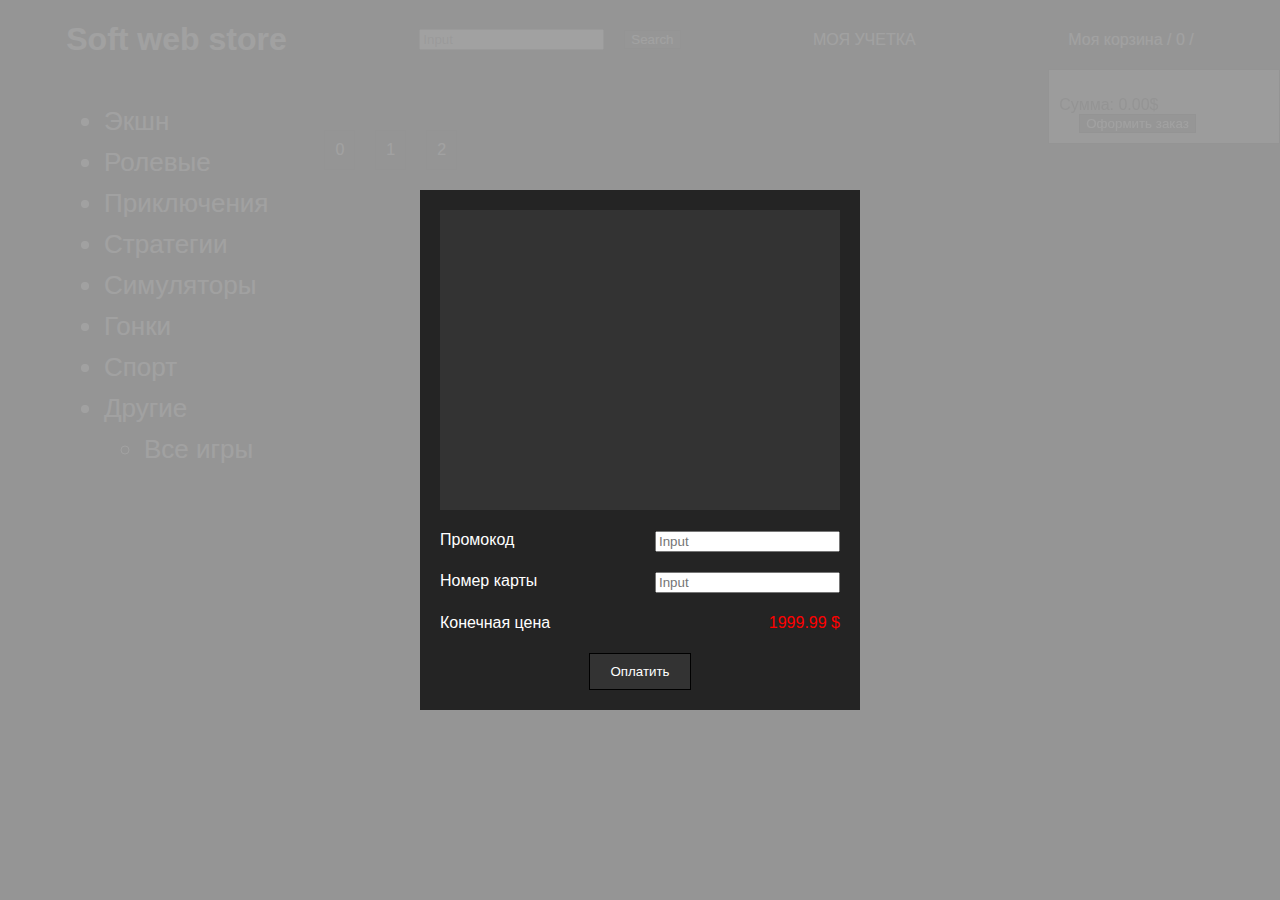
==== Ivanov_Fadeev_project/front/index.html @ 4fe14bc9 "Изменил логику скрытия поп-ап окон" ====
<!DOCTYPE html>
<html lang="en">

<head>
    <meta charset="UTF-8">
    <meta name="viewport" content="width=device-width, initial-scale=1.0">
    <title>Document</title>
    <link rel="stylesheet" href="src/styles.css">
    <link rel="shortcut icon" href="./resources/favicon.ico" type="image/x-icon">
</head>

<body onload="firstStart()">
    <!-- <body> -->
    <header>
        <div class="logo">
            <h1>Soft web store</h1>
        </div>
        <div class="search"><input type="text" placeholder="Input" name=""><button>Search</button></div>
        <div class="user-short">МОЯ УЧЕТКА</div>
        <div class="cart">
            <div class="cart-title">Моя корзина / <span></span> / </div>
            <div class="cart-container">
                <ul>
                    <!-- <li class="cart-item">
                        <span class="name">GTA V</span>
                        <span class="genre">Shooter</span>
                        <span class="price">19.99</span>
                        <button onclick="removefromCart(this)">x</button>
                    </li> -->
                </ul>
                <span class="summ">Сумма: 00.00</span><span>$</span>
                <button onclick="showMakeOffer()">Оформить заказ</button>
            </div>

        </div>

    </header>

    <div class="center-wrapper" id="offer-container" onclick="hideCenterWrapper()">
        <div class="offer" onclick="event.stopPropagation()">
            <div class="offer-items-container">
                <ul>
                    <!-- <li>
                        <span>Наименование товара</span>
                        <span>19.99 $</span>
                        <button>X</button>
                    </li> -->
                </ul>
            </div>
            <div class="two-in-row">
                <span>Промокод</span>
                <input type="text" placeholder="Input" name="">
            </div>
            <div class="two-in-row">
                <span>Номер карты</span>
                <input type="text" placeholder="Input" name="">
            </div>
            <div class="two-in-row"><span>Конечная цена</span><span class="offer-cost" style="color: red;">1999.99
                    $</span></div>
            <button class="button-pay">Оплатить</button>
        </div>
    </div>
    <div class="center-wrapper" id="login-container" style="display: none;" onclick="hideCenterWrapper()">
        <div class="offer" onclick="event.stopPropagation()">
            <div class="two-in-row">
                <span>Промокод</span>
                <input type="text" placeholder="Input" name="">
            </div>
            <div class="two-in-row">
                <span>Номер карты</span>
                <input type="text" placeholder="Input" name="">
            </div>
            <div class="two-in-row"><span>Конечная цена</span><span class="offer-cost" style="color: red;">1999.99
                    $</span></div>
            <button class="button-pay">Оплатить</button>
        </div>
    </div>
    <main>
        <nav class="nav">
            <ul class="list">
                <li class="item"> <a onclick="getItems('action', '', 0, LIMIT)">Экшн</a></li>
                <li class="item"> <a onclick="getItems('rpg', '', 0, LIMIT)">Ролевые</a></li>
                <li class="item"> <a onclick="getItems('adventure', '', 0, LIMIT)">Приключения</a></li>
                <li class="item"> <a onclick="getItems('strategy', '', 0, LIMIT)">Стратегии</a></li>
                <li class="item"> <a onclick="getItems('simulation', '', 0, LIMIT)">Симуляторы</a></li>
                <li class="item"> <a onclick="getItems('race', '', 0, LIMIT)">Гонки</a></li>
                <li class="item"> <a onclick="getItems('sports', '', 0, LIMIT)">Спорт</a></li>
                <li class="item"> <a onclick="getItems('other', '', 0, LIMIT)">Другие</a></li>
                <ul class="list">
                    <li class="item"> <a onclick="getItems('', '', 0, LIMIT)">Все игры</a></li>
                </ul>
            </ul>
        </nav>
        <div class="wrapper">
            <div class="items-container">
                <!-- <div class="item-tile">
                    <div class="item-tile_top">
                        <img class="cover" src="./resources/GTAV.jpg" alt="">
                        <div class="sticker"></div>
                        <div class="item-tile_bottom">
                            <div class="name">GTA V</div>
                            <div class="genre">Shooter</div>
                            <div class="price">
                                <span>19.99</span>
                                <span>$</span>
                                <span><button onclick="addToCart(this)">купить</button></span>
                            </div>
                        </div>
                    </div>
                </div> -->
            </div>
            <div class="pages">
                <div class="page">0</div>
                <div class="page">1</div>
                <div class="page">2</div>
            </div>
        </div>
        <footer>
            <div class="contact">+7(999)2345-945</div>
        </footer>
    </main>
    <script src="./src/main.js"></script>
    <script src="./src/offer.js"></script>
</body>

</html>
---- Ivanov_Fadeev_project/front/src/styles.css ----
header {
    display: flex;
    justify-content: space-around;
    align-items: center;
}

body {
    font-family: "Century Gothic", sans-serif, Arial, "Trebuchet MS", verdana;
    color: #fff;
    margin: 0px;
    background: #1d1d1d;
}

main {
    display: grid;
    grid-template: auto / 20% 1fr;
    width: 90%;
    margin: auto;
}

nav {
    font-size: 26px;
}

nav li {
    margin: 0 0 10px 0;
}

footer {
    margin: 10px 0;
    padding: 10px 0;
    grid-column: span 2;
    text-align: center;
}

button {
    background-color: #333;
    margin: 0 0 0 20px;
    color: #fff;
    font-family: "Century Gothic", sans-serif, Arial, "Trebuchet MS", verdana;
    border: 1px black solid;
    cursor: pointer;
}

li a:hover {
    cursor: pointer;
    background-color: #9c9c9cf2;
}

.item-tile {
    margin: 10px;
    padding: 10px;
    width: min-content;
    display: flex;
    border-radius: 5px;
    background: #242424;
}

.item-tile:hover {
    background: #333;
}

.items-container {
    padding: 20px;
    display: flex;
    flex-flow: wrap;
    justify-items: center;
    align-items: center;
}

.cover {
    width: 150px;
    height: 180px;
}

.pages {
    width: 100%;
    margin: 0 20px;
    display: flex;
    overflow: auto;
}

.page {
    padding: 10px;
    margin: 10px;
    border: 1px black solid;
}

.page:hover {
    cursor: pointer;
    background-color: #9c9c9cf2;
}

.cart-title {
    background-color: #242424;
    padding: 20px;
}

.cart-title:hover {
    cursor: pointer;
}

.cart-container {
    position: fixed;
    background-color: #9c9c9cf2;
    color: #000;
    border: 1px solid black;
    padding: 10px;
}

.cart-container li {
    text-decoration: none;
}

.item-name {
    height: 5em;
    overflow: hidden;
    display: flex;
    justify-content: center;
    align-items: center;
}

.center-wrapper {
    width: 100vw;
    height: 100vh;
    position: absolute;
    top: 0;
    left: 0;
    right: 0;
    bottom: 0;
    display: flex;
    justify-content: center;
    align-items: center;

    background-color: #9c9c9cf2;
}

.offer {
    height: 500px;
    width: 400px;
    padding: 10px 20px;
    display: grid;
    justify-items: start;
    align-items: center;

    background-color: #242424;
}

.two-in-row {
    width: 100%;
    display: flex;
    justify-content: space-between;
}

.offer ul {
    padding: 10px;
    margin: 0;
}

.offer li {
    display: grid;
    grid-template-columns: 200px auto;
    grid-auto-flow: column;
    list-style: none;
    margin: 10px;
}

.button-pay {
    justify-self: center;
    padding: 10px 20px;
    margin: 0;
}

.offer-items-container {
    height: 300px;
    width: 400px;
    overflow: auto;
    background-color: #333;
}
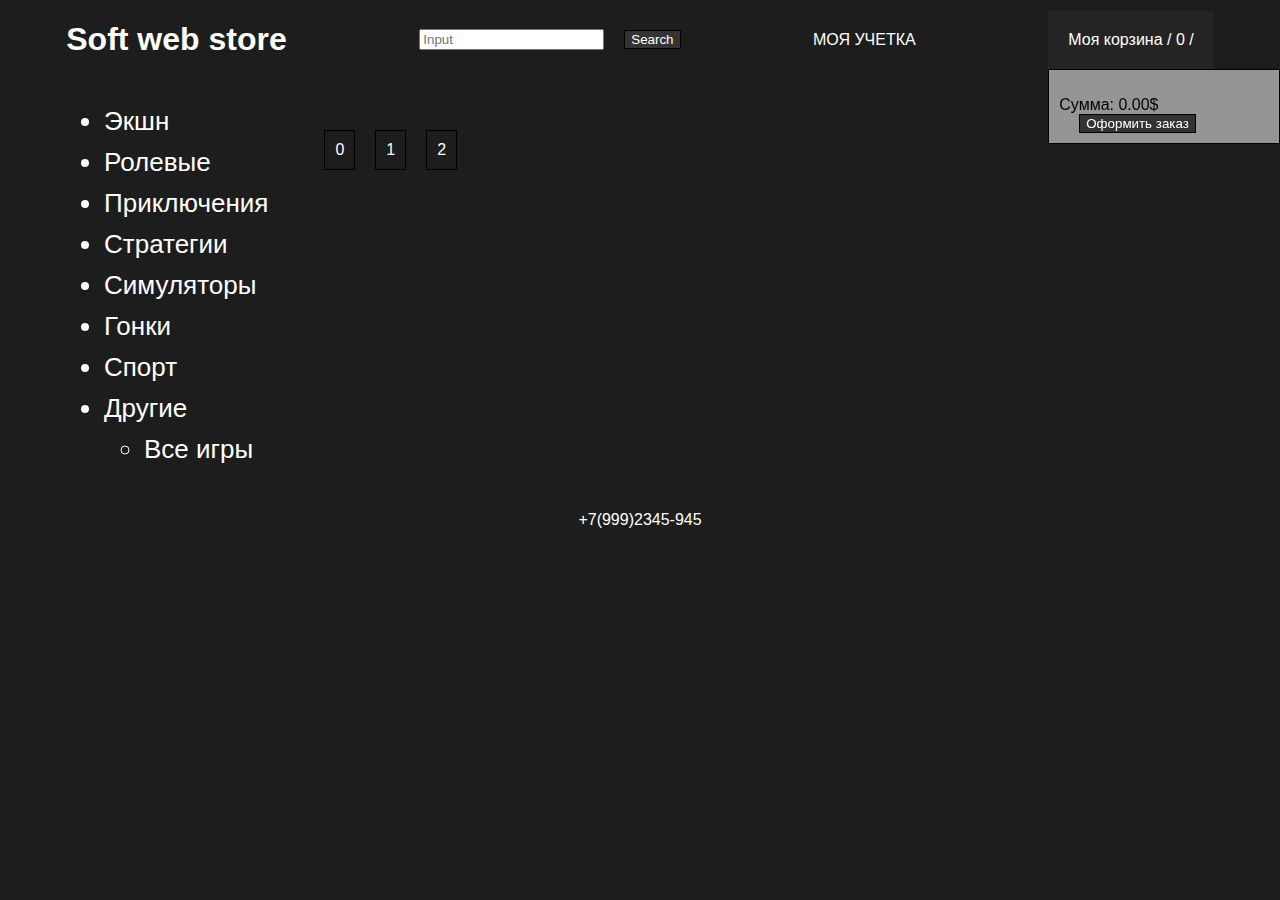
==== commit f4bea76a: "добавил форму логина" ====
--- a/Ivanov_Fadeev_project/front/index.html
+++ b/Ivanov_Fadeev_project/front/index.html
@@ -16,7 +16,7 @@
             <h1>Soft web store</h1>
         </div>
         <div class="search"><input type="text" placeholder="Input" name=""><button>Search</button></div>
-        <div class="user-short">МОЯ УЧЕТКА</div>
+        <div class="user-short" onclick="showLoginForm()">МОЯ УЧЕТКА</div>
         <div class="cart">
             <div class="cart-title">Моя корзина / <span></span> / </div>
             <div class="cart-container">
@@ -36,7 +36,7 @@
 
     </header>
 
-    <div class="center-wrapper" id="offer-container" onclick="hideCenterWrapper()">
+    <div class="center-wrapper" id="offer-container" style="display: none;" onclick="hideCenterWrapper()">
         <div class="offer" onclick="event.stopPropagation()">
             <div class="offer-items-container">
                 <ul>
@@ -61,18 +61,31 @@
         </div>
     </div>
     <div class="center-wrapper" id="login-container" style="display: none;" onclick="hideCenterWrapper()">
-        <div class="offer" onclick="event.stopPropagation()">
+        <div class="login" onclick="event.stopPropagation()">
             <div class="two-in-row">
-                <span>Промокод</span>
+                <span>Логин</span>
                 <input type="text" placeholder="Input" name="">
             </div>
             <div class="two-in-row">
-                <span>Номер карты</span>
+                <span>Пароль</span>
                 <input type="text" placeholder="Input" name="">
             </div>
-            <div class="two-in-row"><span>Конечная цена</span><span class="offer-cost" style="color: red;">1999.99
-                    $</span></div>
-            <button class="button-pay">Оплатить</button>
+            <div class="two-in-row">
+                <span>e-mail</span>
+                <input type="text" placeholder="Input" name="">
+            </div>
+            <div class="two-in-row">
+                <span>Имя</span>
+                <input type="text" placeholder="Input" name="">
+            </div>
+            <div class="two-in-row">
+                <span>Фото профиля</span>
+                <span><a href="#">Изображение</a></span>
+            </div>
+            <div class="two-in-row">
+                <button>Войти</button>
+                <button>Зарегистрироваться</button>
+            </div>
         </div>
     </div>
     <main>
@@ -121,6 +134,7 @@
     </main>
     <script src="./src/main.js"></script>
     <script src="./src/offer.js"></script>
+    <script src="./src/login.js"></script>
 </body>
 
 </html>--- a/Ivanov_Fadeev_project/front/src/styles.css
+++ b/Ivanov_Fadeev_project/front/src/styles.css
@@ -177,3 +177,14 @@
     overflow: auto;
     background-color: #333;
 }
+
+.login {
+    height: 500px;
+    width: 400px;
+    padding: 10px 20px;
+    display: grid;
+    justify-items: start;
+    align-items: center;
+
+    background-color: #242424;
+}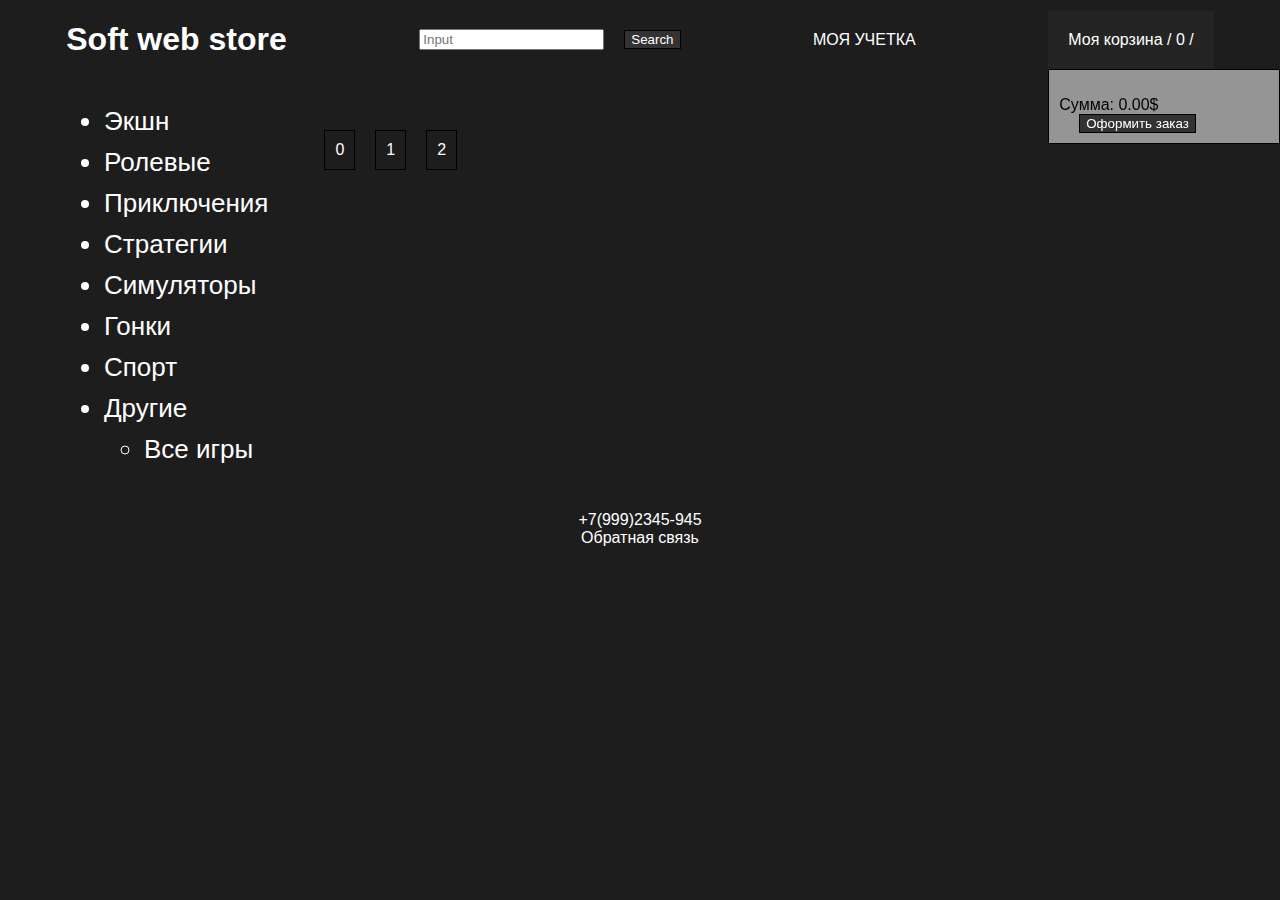
==== commit 24f8f7aa: "Добавил форму обратной связи" ====
--- a/Ivanov_Fadeev_project/front/index.html
+++ b/Ivanov_Fadeev_project/front/index.html
@@ -88,6 +88,26 @@
             </div>
         </div>
     </div>
+    <div class="center-wrapper" id="contact-form" style="display: none;" onclick="hideCenterWrapper()">
+        <div class="contact-form" onclick="event.stopPropagation()">
+            <div class="grid-group_4x4">
+                <div class="two-in-row">
+                    <span>Имя</span>
+                    <input type="text" placeholder="Input" name="">
+                </div>
+                <div class="two-in-row">
+                    <span>e-mail</span>
+                    <input type="text" placeholder="Input" name="">
+                </div>
+                <div class="grid-group_4x4-right">
+                    <span>login</span>
+                    <a href="#">Изображение</a>
+                </div>
+            </div>
+            <div><textarea name="" id="" cols="30" rows="10">Сообщение</textarea></div>
+            <div><button>Отправить</button></div>
+        </div>
+    </div>
     <main>
         <nav class="nav">
             <ul class="list">
@@ -130,11 +150,14 @@
         </div>
         <footer>
             <div class="contact">+7(999)2345-945</div>
+            <div id="mail-us" onclick="showContactForm()">Обратная связь</div>
         </footer>
     </main>
-    <script src="./src/main.js"></script>
+    <script src="./src/api.js"></script>
+    <script src="./src/cart.js"></script>
     <script src="./src/offer.js"></script>
     <script src="./src/login.js"></script>
+    <script src="./src/main.js"></script>
 </body>
 
 </html>--- a/Ivanov_Fadeev_project/front/src/styles.css
+++ b/Ivanov_Fadeev_project/front/src/styles.css
@@ -121,9 +121,9 @@
 }
 
 .center-wrapper {
-    width: 100vw;
-    height: 100vh;
-    position: absolute;
+    width: 100%;
+    height: 100%;
+    position: fixed;
     top: 0;
     left: 0;
     right: 0;
@@ -187,4 +187,37 @@
     align-items: center;
 
     background-color: #242424;
+}
+
+.contact-form {
+    width: 400px;
+    padding: 10px 20px;
+
+    display: grid;
+    justify-content: center;
+    align-items: center;
+
+    background-color: #242424;
+}
+
+.grid-group_4x4 {
+    padding: 10px;
+    display: grid;
+    grid-template: 1fr 1fr / 3fr 1fr;
+    grid-auto-flow: column;
+    grid-gap: 10px;
+}
+
+.grid-group_4x4-right {
+    grid-column: span 2;
+    grid-row: span 2;
+    align-self: center;
+}
+
+.user-short:hover {
+    cursor: pointer;
+}
+
+#mail-us {
+    cursor: pointer;
 }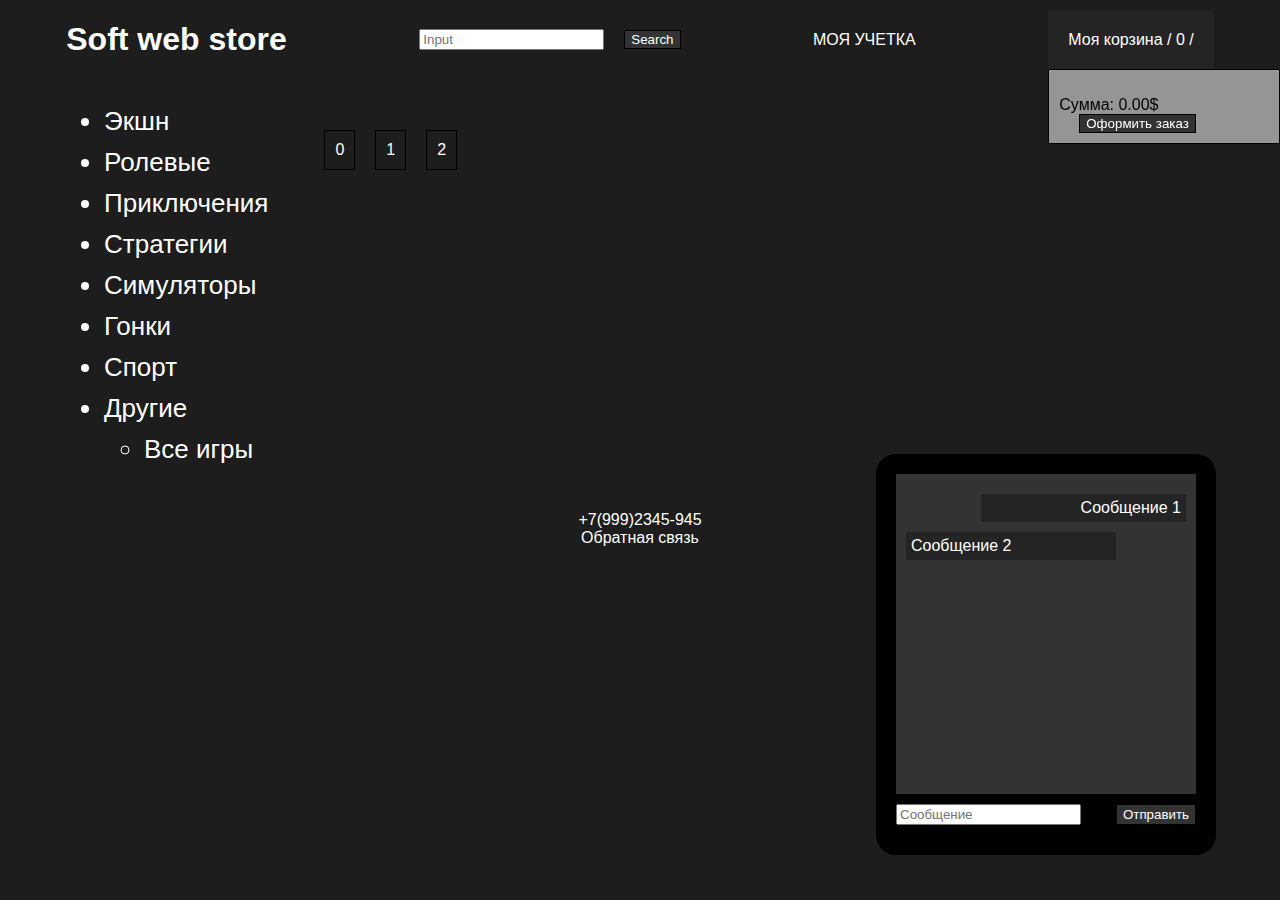
==== commit a548d6d1: "Добавил заготовку для чата" ====
--- a/Ivanov_Fadeev_project/front/index.html
+++ b/Ivanov_Fadeev_project/front/index.html
@@ -108,6 +108,16 @@
             <div><button>Отправить</button></div>
         </div>
     </div>
+    <div class="live-chat">
+        <div class="chat-box">
+            <div class="chat-message message-right">Сообщение 1</div>
+            <div class="chat-message message-left">Сообщение 2</div>
+        </div>
+        <div class="two-in-row">
+            <input type="text" name="" placeholder="Сообщение">
+            <button>Отправить</button>
+        </div>
+    </div>
     <main>
         <nav class="nav">
             <ul class="list">
--- a/Ivanov_Fadeev_project/front/src/styles.css
+++ b/Ivanov_Fadeev_project/front/src/styles.css
@@ -220,4 +220,43 @@
 
 #mail-us {
     cursor: pointer;
+}
+
+.live-chat {
+    padding: 20px;
+    position: fixed;
+    width: 300px;
+    right: 5%;
+    bottom: 5%;
+
+    background-color: #000;
+    border-radius: 20px;
+}
+
+.chat-box {
+    height: 300px;
+    background-color: #333;
+    padding: 10px;
+}
+
+.live-chat .two-in-row {
+    margin: 10px 0;
+}
+
+.chat-message {
+    padding: 5px;
+    display: flex;
+    max-width: 200px;
+    margin: 10px 0;
+
+    background-color: #242424;
+}
+
+.message-right {
+    justify-content: flex-end;
+    margin-left: 75px;
+}
+
+.message-left {
+    justify-content: flex-start;
 }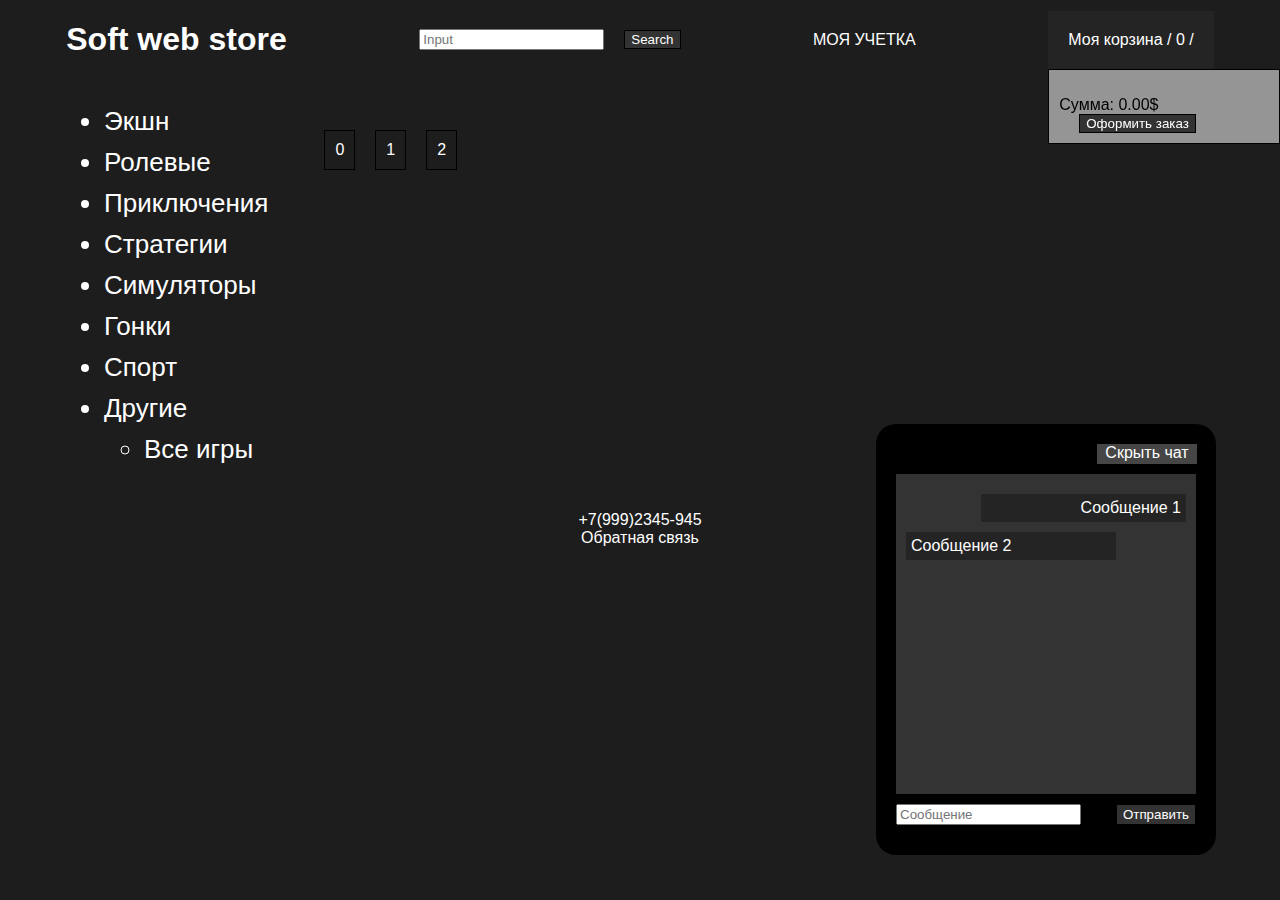
==== commit 3208e4f9: "Добавил скрытие чата" ====
--- a/Ivanov_Fadeev_project/front/index.html
+++ b/Ivanov_Fadeev_project/front/index.html
@@ -109,6 +109,7 @@
         </div>
     </div>
     <div class="live-chat">
+        <div class="chat-controll" onclick="hideChat()">Скрыть чат</div>
         <div class="chat-box">
             <div class="chat-message message-right">Сообщение 1</div>
             <div class="chat-message message-left">Сообщение 2</div>
@@ -119,24 +120,25 @@
         </div>
     </div>
     <main>
-        <nav class="nav">
-            <ul class="list">
-                <li class="item"> <a onclick="getItems('action', '', 0, LIMIT)">Экшн</a></li>
-                <li class="item"> <a onclick="getItems('rpg', '', 0, LIMIT)">Ролевые</a></li>
-                <li class="item"> <a onclick="getItems('adventure', '', 0, LIMIT)">Приключения</a></li>
-                <li class="item"> <a onclick="getItems('strategy', '', 0, LIMIT)">Стратегии</a></li>
-                <li class="item"> <a onclick="getItems('simulation', '', 0, LIMIT)">Симуляторы</a></li>
-                <li class="item"> <a onclick="getItems('race', '', 0, LIMIT)">Гонки</a></li>
-                <li class="item"> <a onclick="getItems('sports', '', 0, LIMIT)">Спорт</a></li>
-                <li class="item"> <a onclick="getItems('other', '', 0, LIMIT)">Другие</a></li>
+        <div class="index-wrapper">
+            <nav class="nav">
                 <ul class="list">
-                    <li class="item"> <a onclick="getItems('', '', 0, LIMIT)">Все игры</a></li>
+                    <li class="item"> <a onclick="getItems('action', '', 0, LIMIT)">Экшн</a></li>
+                    <li class="item"> <a onclick="getItems('rpg', '', 0, LIMIT)">Ролевые</a></li>
+                    <li class="item"> <a onclick="getItems('adventure', '', 0, LIMIT)">Приключения</a></li>
+                    <li class="item"> <a onclick="getItems('strategy', '', 0, LIMIT)">Стратегии</a></li>
+                    <li class="item"> <a onclick="getItems('simulation', '', 0, LIMIT)">Симуляторы</a></li>
+                    <li class="item"> <a onclick="getItems('race', '', 0, LIMIT)">Гонки</a></li>
+                    <li class="item"> <a onclick="getItems('sports', '', 0, LIMIT)">Спорт</a></li>
+                    <li class="item"> <a onclick="getItems('other', '', 0, LIMIT)">Другие</a></li>
+                    <ul class="list">
+                        <li class="item"> <a onclick="getItems('', '', 0, LIMIT)">Все игры</a></li>
+                    </ul>
                 </ul>
-            </ul>
-        </nav>
-        <div class="wrapper">
-            <div class="items-container">
-                <!-- <div class="item-tile">
+            </nav>
+            <div class="wrapper">
+                <div class="items-container">
+                    <!-- <div class="item-tile">
                     <div class="item-tile_top">
                         <img class="cover" src="./resources/GTAV.jpg" alt="">
                         <div class="sticker"></div>
@@ -151,22 +153,24 @@
                         </div>
                     </div>
                 </div> -->
-            </div>
-            <div class="pages">
-                <div class="page">0</div>
-                <div class="page">1</div>
-                <div class="page">2</div>
+                </div>
+                <div class="pages">
+                    <div class="page">0</div>
+                    <div class="page">1</div>
+                    <div class="page">2</div>
+                </div>
             </div>
         </div>
-        <footer>
-            <div class="contact">+7(999)2345-945</div>
-            <div id="mail-us" onclick="showContactForm()">Обратная связь</div>
-        </footer>
     </main>
+    <footer>
+        <div class="contact">+7(999)2345-945</div>
+        <div id="mail-us" onclick="showContactForm()">Обратная связь</div>
+    </footer>
     <script src="./src/api.js"></script>
     <script src="./src/cart.js"></script>
     <script src="./src/offer.js"></script>
     <script src="./src/login.js"></script>
+    <script src="./src/chat.js"></script>
     <script src="./src/main.js"></script>
 </body>
 
--- a/Ivanov_Fadeev_project/front/src/styles.css
+++ b/Ivanov_Fadeev_project/front/src/styles.css
@@ -11,7 +11,7 @@
     background: #1d1d1d;
 }
 
-main {
+.index-wrapper {
     display: grid;
     grid-template: auto / 20% 1fr;
     width: 90%;
@@ -259,4 +259,13 @@
 
 .message-left {
     justify-content: flex-start;
+}
+
+.chat-controll {
+    width: 100px;
+    height: 20px;
+    background-color: #464646;
+    cursor: pointer;
+    margin: 0 0 10px 67%;
+    text-align: center;
 }